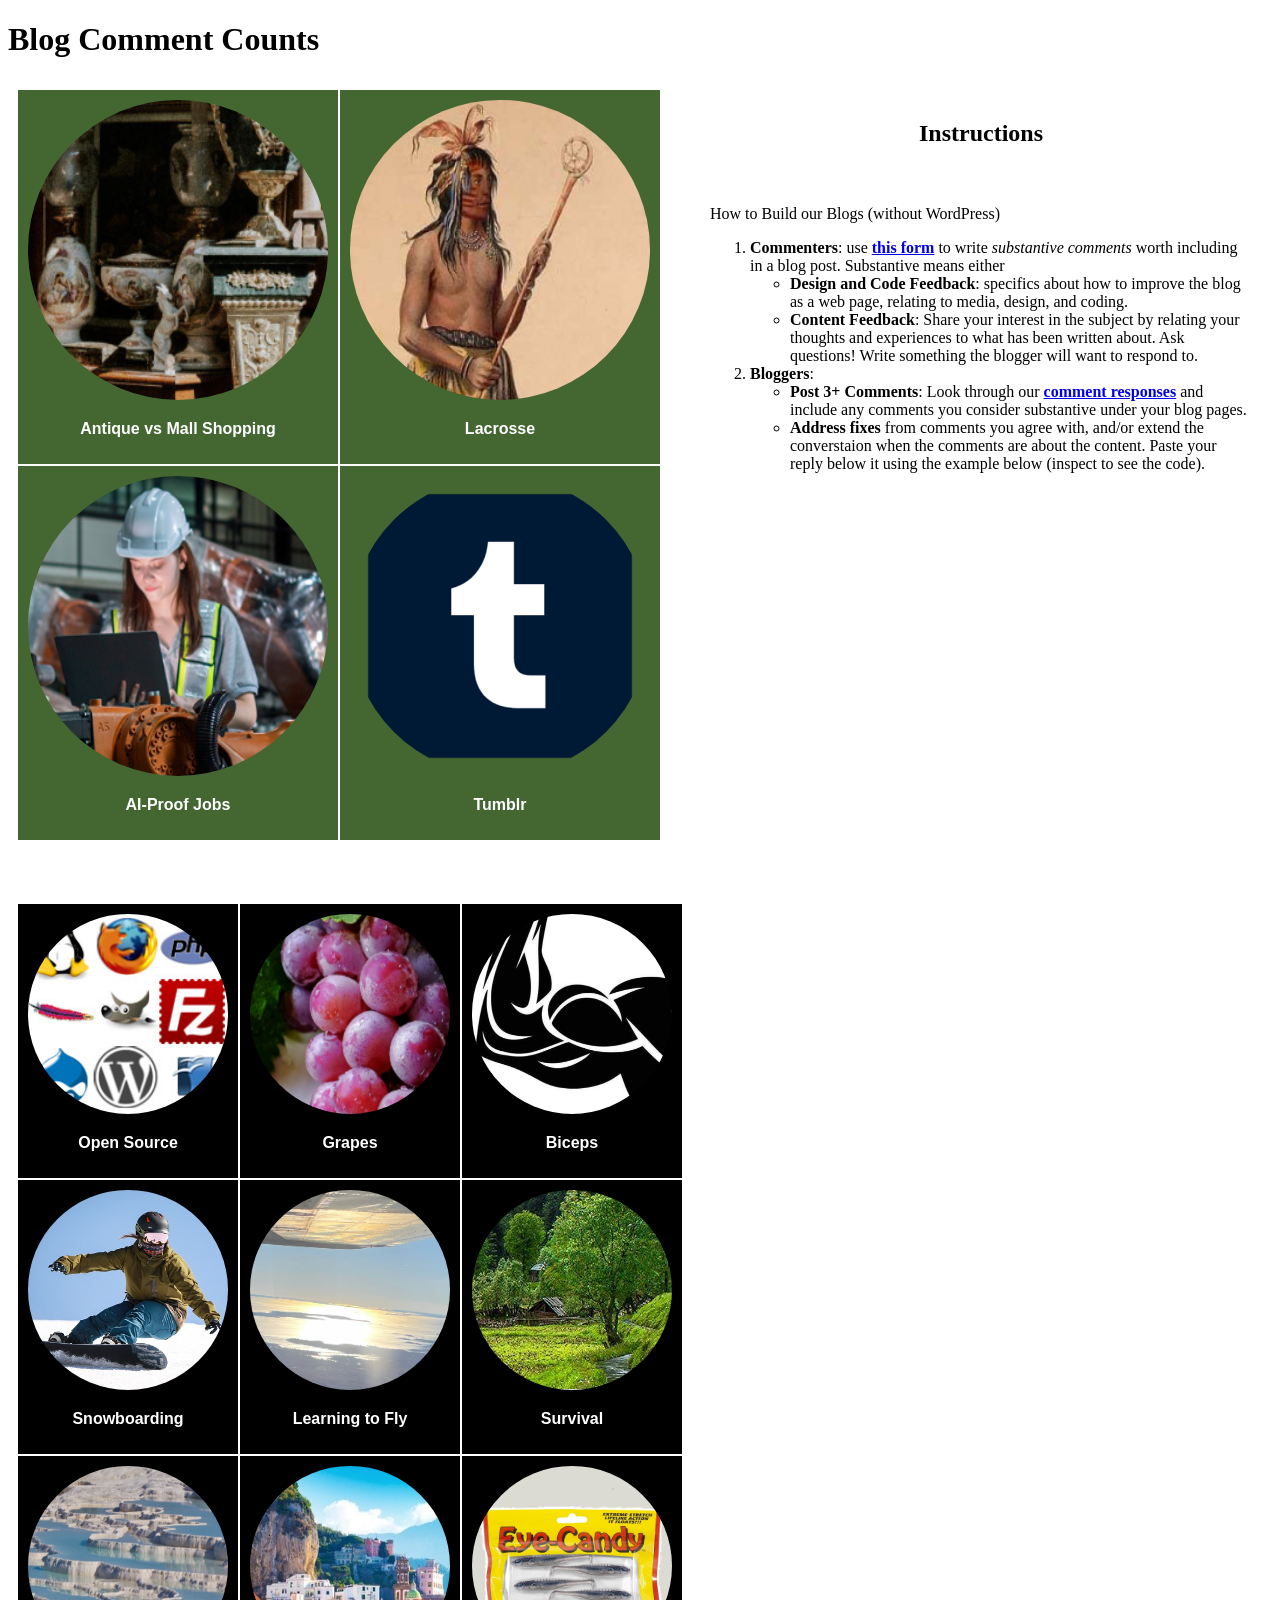
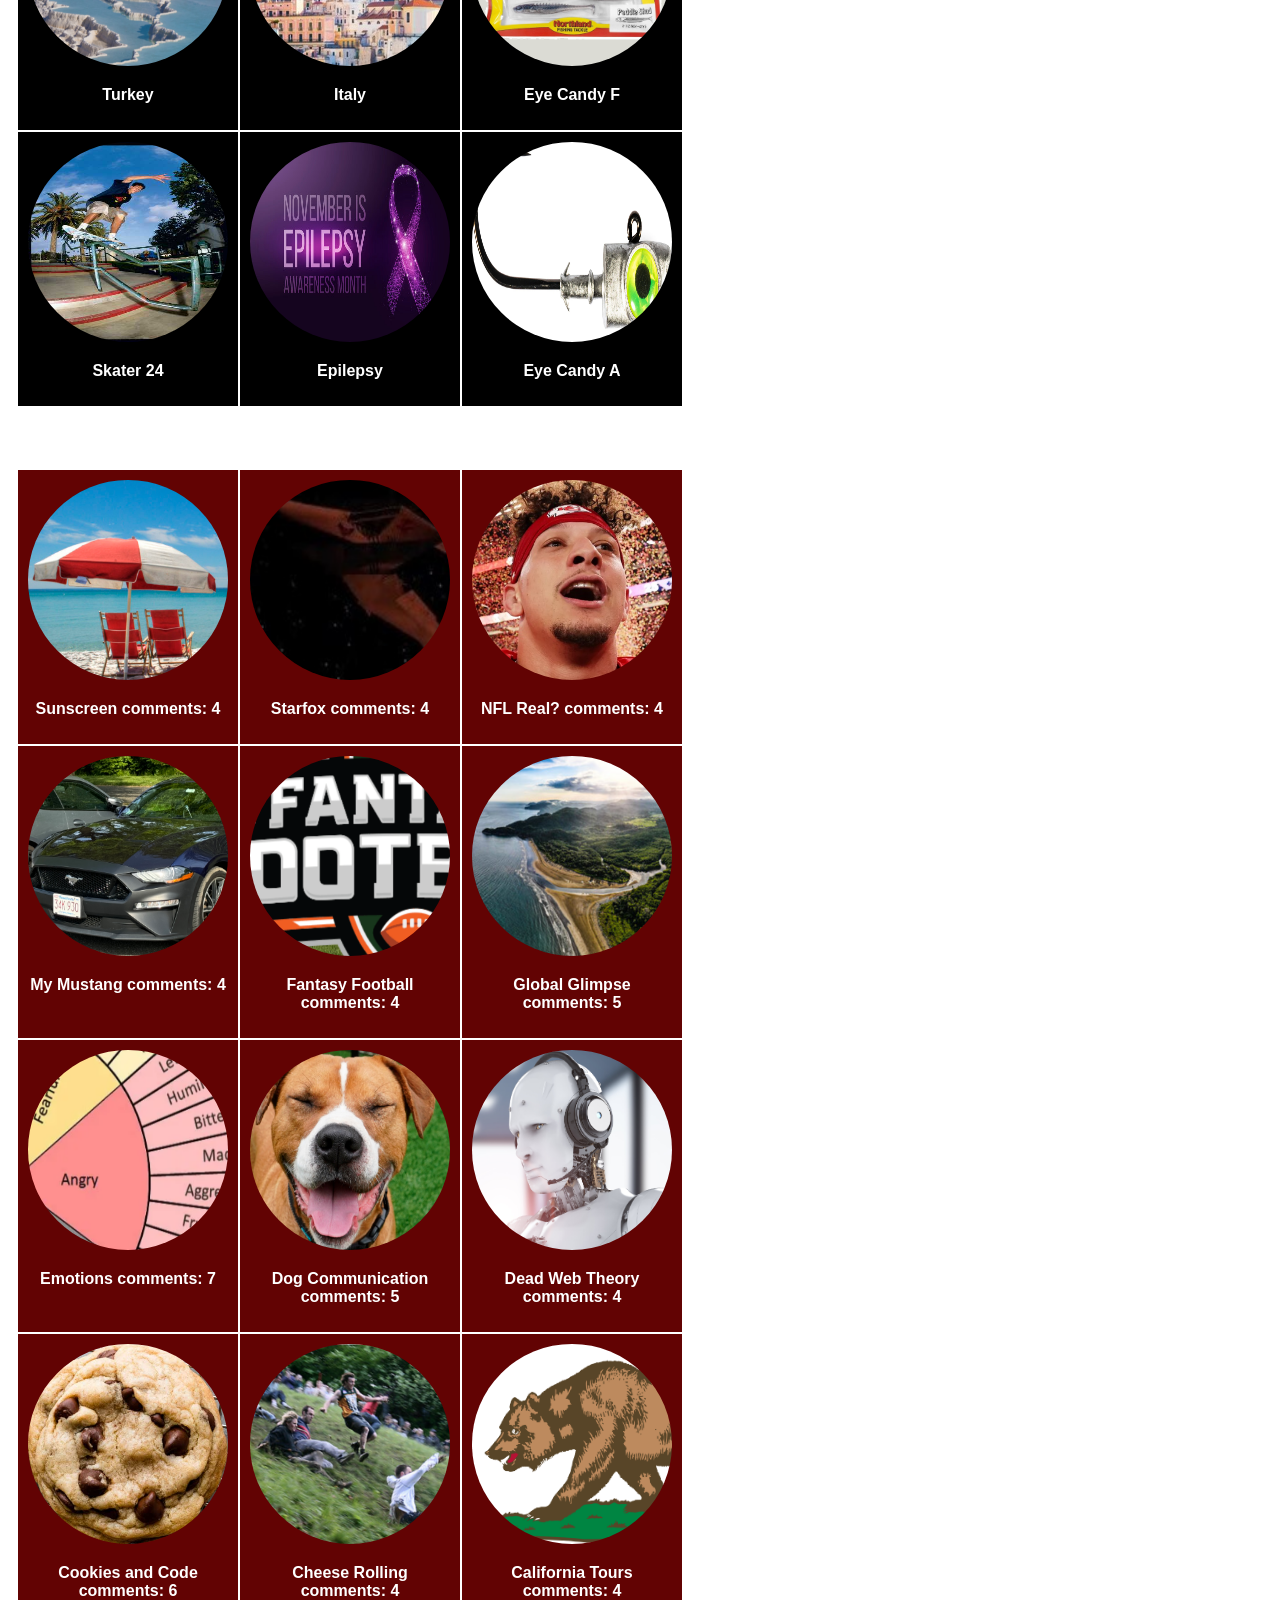
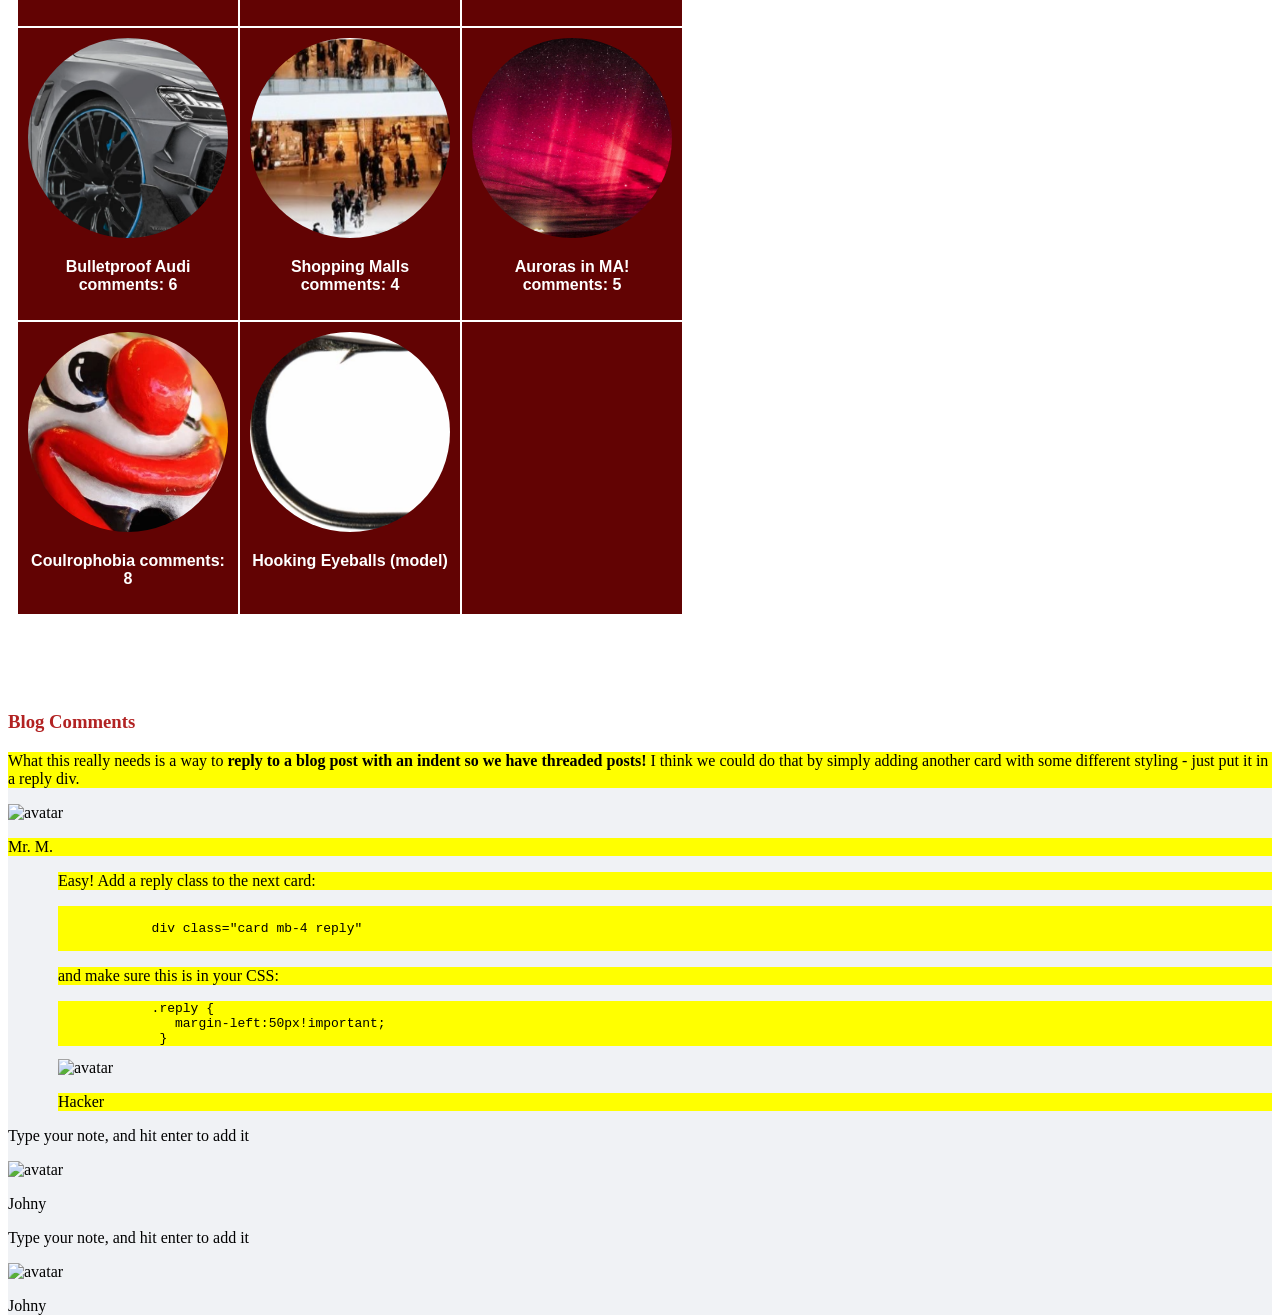
==== index.html @ afb27bcd "Initial commit" ====
<!doctype html>
<html lang="en">
  <head>
    <meta charset="utf-8">
    <meta name="viewport" content="width=device-width, initial-scale=1">
    <meta name="description" content="">
    <meta name="author" content="Mark Otto, Jacob Thornton, and Bootstrap contributors">
    <meta name="generator" content="Hugo 0.84.0">
    <title>Web Design Blogroll</title>
    <link rel="canonical" href="https://getbootstrap.com/docs/5.0/images/blog/">
    <!-- Bootstrap core CSS -->
    <link href="bootstrap.css" rel="stylesheet">
    <link href="style.css" rel="stylesheet">
    <!-- Favicons -->
    <link rel="apple-touch-icon" href="/docs/5.0/assets/img/favicons/apple-touch-icon.png" sizes="180x180">
    <link rel="icon" href="/docs/5.0/assets/img/favicons/favicon-32x32.png" sizes="32x32" type="image/png">
    <link rel="icon" href="/docs/5.0/assets/img/favicons/favicon-16x16.png" sizes="16x16" type="image/png">
    <link rel="manifest" href="/docs/5.0/assets/img/favicons/manifest.json">
    <link rel="mask-icon" href="/docs/5.0/assets/img/favicons/safari-pinned-tab.svg" color="#7952b3">
    <link rel="icon" href="/docs/5.0/assets/img/favicons/favicon.ico">
    <meta name="theme-color" content="#7952b3">
    <!-- Custom styles for this template -->
    <style>
      .bd-placeholder-img {
        font-size: 1.125rem;
        text-anchor: middle;
        -webkit-user-select: none;
        -moz-user-select: none;
        user-select: none;
      }

      @media (min-width: 768px) {
        .bd-placeholder-img-lg {
          font-size: 3.5rem;
        }
      }
    </style>
    <!-- Custom styles for this template -->
    <link href="https://fonts.googleapis.com/css?family=Playfair&#43;Display:700,900&amp;display=swap" rel="stylesheet">
    <link href="blog.css" rel="stylesheet">
  </head>
  <body>
    
<div class="container">
  <h1>Blog Comment Counts</h1>
    <table id="overall">
    <tr>
    <td id="gall">
      <table id="gallery26">
       <tr>
        <td>
          <a href="https://westfield-codes.github.io/blog-post-anilahwhs/">
          <img src="images/antiques.png"></a><p>
          Antique vs Mall Shopping
          </p>
        </td>
        <td>
          <a href="https://westfield-codes.github.io/blog-post-connor206931-coder/">
          <img src="images/lacrosse.png"></a><p>
          Lacrosse
          </p>
        </td>
       </tr>
        <tr>
        <td>
          <a href="https://westfield-codes.github.io/blog-post-Cyrus-WHS2026/">
          <img src="images/aiproof.png"></a><p>
          AI-Proof Jobs
          </p>
        </td>
        <td>
          <a href="https://westfield-codes.github.io/blog-post-gracehWHS/">
          <img src="images/tumblr.png"></a><p>
          Tumblr
          </p>
        </td>
        </tr>
      </table>
        
    <table id="gallery">
       <tr>
        <td>
          <a href="https://westfield-codes.github.io/07-blog-post-Dhaas08101/">
          <img src="images/opensource.png"></a><p>
          Open Source
          </p>
        </td>
        <td>
          <a href="https://westfield-codes.github.io/07-blog-post-NickSicardWHS/">
          <img src="images/grapes.png"></a><p>
          Grapes
          </p>
        </td>
        <td>
          <a href="https://westfield-codes.github.io/07-blog-post-Dipo26/">
          <img src="images/bicep.png"></a><p>
          Biceps
          </p>
        </td>
      </tr>

      <tr>
        <td>
          <a href="https://westfield-codes.github.io/07-blog-post-Igor-Parov/">
          <img src="images/snowboarding.png"></a><p>
          Snowboarding
          </p>
        </td>
        <td>
          <a href="https://westfield-codes.github.io/07-blog-post-Megan202176/">
          <img src="images/plane.png"></a><p>
          Learning to Fly
          </p>
        </td>
        <td>
          <a href="https://westfield-codes.github.io/07-blog-post-DmytroMWHS29/">
          <img src="images/nature.png"></a><p>
          Survival
          </p>
        </td>
      </tr>
             <tr>
        <td>
          <a href="https://westfield-codes.github.io/07-blog-post-AnhelinaS1/">
          <img src="images/turkies.png"></a><p>
          Turkey
          </p>
        </td>
        <td>
          <a href="https://westfield-codes.github.io/07-blog-post-Fatimawhs/">
          <img src="images/italy.png"></a><p>
          Italy
          </p>
        </td>
        <td>
          <a href="https://westfield-codes.github.io/07-blog-post-Yehor-Lazariev/">
          <img src="images/eye.png"></a><p>
          Eye Candy F
          </p>
        </td>
      </tr>
            <tr>
        <td>
          <a href="https://westfield-codes.github.io/blog-post-Omoore07/">
          <img src="images/skater.jpg"></a><p>
          Skater 24
          </p>
        </td>
        <td>
          <a href="https://westfield-codes.github.io/07-blog-post-Nickwhs27/">
          <img src="images/epilepsy.jpg"></a><p>
          Epilepsy
          </p>
        </td>
        <td>
          <a href="https://westfield-codes.github.io/07-blog-post-Mark208218/">
          <img src="images/eye-a.jpg"></a><p>
          Eye Candy A
          </p>
        </td>
      </tr>
    </table>
      <table id = "b2024">
      <tr>
        <td>
          <a href="https://westfield-codes.github.io/blog-post-Liona-bot/">
          <img src="images/sunscreen.png"></a><p>
          Sunscreen comments: 4
          </p>
        </td>
        <td>
          <a href="https://westfield-codes.github.io/blog-post-osheaffer/">
          <img src="images/starfox.png"></a><p>
          Starfox comments: 4
          </p>
        </td>
        <td>
          <a href="https://westfield-codes.github.io/blog-post-Cam473/">
          <img src="images/nfl-real.png"></a><p>
          NFL Real? comments: 4
          </p>
        </td>
      </tr>
      <tr>
        <td>
        <a href="https://westfield-codes.github.io/blog-post-kostiantyn31/">
        <img src="images/mustang.png"></a><p>
        My Mustang comments: 4
        </p></td>
        <td>
        <a href="https://westfield-codes.github.io/blog-post-Brandon-biz/">
        <img src="images/fantasy.png"></a><p>
        Fantasy Football comments: 4
        </p></td>
        <td>
        <a href="https://westfield-codes.github.io/blog-post-LoganSzenda/">
        <img src="images/global.png"></a><p>
        Global Glimpse comments: 5
        </p></td>
      </tr>
      <tr>
 <td>
<a href="https://westfield-codes.github.io/blog-post-Anastasiia809/">
<img src="images/emotions.png"></a><p>
Emotions comments: 7
</p></td>
<td>
<a href="https://westfield-codes.github.io/blog-post-jasonWESTFIELD/">
<img src="images/dog-comm.png"></a><p>
Dog Communication comments: 5
</p></td>
<td>
<a href="https://westfield-codes.github.io/blog-post-connorwestfield2024/">
<img src="images/deadweb.png"></a><p>
Dead Web Theory comments: 4
</p></td>
      </tr>
      <tr>
<td>
<a href="https://westfield-codes.github.io/blog-post-brandoncekovsky/">
<img src="images/cookie.png"></a><p>
Cookies and Code comments: 6
</p></td>
<td>
<a href="https://westfield-codes.github.io/blog-post-porterM5/">
<img src="images/cheese.png"></a><p>
Cheese Rolling comments: 4
</p></td>
<td>
<a href="https://westfield-codes.github.io/blog-post-EthanWHS/">
<img src="images/cali.png"></a><p>
California Tours comments: 4
</p></td>
      </tr>
      <tr>
<td>
<a href="https://westfield-codes.github.io/blog-post-PashaF1/">
<img src="images/audi.png"></a><p>
Bulletproof Audi comments: 6
</p></td>
<td>
<a href="https://westfield-codes.github.io/blog-post-evelina202187/">
<img src="images/malls.png"></a><p>
Shopping Malls comments: 4
</p></td>
<td>
<a href="https://westfield-codes.github.io/blog-post-JoshWestfield/">
<img src="images/aurora.png"></a><p>
Auroras in MA! comments: 5
</p></td>
      </tr>
            <tr>
<td>
<a href="https://westfield-codes.github.io/blog-post-TylerLafreniere/">
<img src="images/clown.png"></a><p>
Coulrophobia comments: 8
</p></td>
<td>
<a href="https://mmoreinis.github.io/hooking-eyeballs/hooking-eyeballs/">
<img src="images/hook.png"></a><p>
Hooking Eyeballs (model)
</p></td>
<td>
</td>
      </tr>
    </table>
    </td>
        <td id="inst"><table id="instructions">
        <tr><th><h2>Instructions</h2></th></tr>
        <tr><td>
        <p>How to Build our Blogs (without WordPress)</p>
          <ol> 
            <li><strong>Commenters</strong>: use <a href="https://docs.google.com/forms/d/e/1FAIpQLScMLGZnntVCdV-1E5OptsSzm3NYdGVrVvw5TOpB_X0f2ZwBGQ/viewform?usp=dialog"><strong>this form</strong></a> to write <em>substantive comments</em> worth including in a blog post.  Substantive means either <ul><li><strong>Design and Code Feedback</strong>: specifics about how to improve the blog as a web page, relating to media, design, and coding. </li><li><strong>Content Feedback</strong>: Share your interest in the subject by relating your thoughts and experiences to what has been written about. 
 Ask questions! Write something the blogger will want to respond to.</li></ul></li> 
       <li><strong>Bloggers</strong>: <ul>
         
       <li><strong>Post 3+ Comments</strong>: Look through our <a href="https://docs.google.com/spreadsheets/d/1eAYCK0ZDYXHa4j38eReDCFKclpNejMRC7C1RUiBEDSI/edit?gid=790362614#gid=790362614"><strong>comment responses</strong></a> and include any comments you consider substantive under your blog pages. </li>
         <li><strong>Address fixes</strong> from comments you agree with, and/or extend the converstaion when the comments are about the content. Paste your reply below it using the example below (inspect to see the code).</li></ul></li></ol> </tr></table>
        </td>
      </tr>
    </table>
</div>

<section class="pb-4">
  <div class="bg-white border rounded-5">
    
    <section class="p-4 w-100" style="border-radius: .5rem .5rem 0 0;">
      <h3 id="blogcomments">Blog Comments</h3>
      
      <div class="row d-flex justify-content-center">
        <div class="col-md-8 col-lg-6">
          <div class="card shadow-0 border" style="background-color: #f0f2f5;">
            <div class="card-body p-4">
              
          <!-- THIS IS A NEW CARD -->    
              <div class="card mb-4">
                <div class="card-body">
                  <p class="yellow">What this really needs is a way to <strong>reply to a blog post with an indent so we have threaded posts!</strong> I think we could do that by simply adding another card with some different styling - just put it in a reply div.</p>
                  <div class="d-flex justify-content-between">
                    <div class="d-flex flex-row align-items-center">
                      <img src="https://lh3.googleusercontent.com/ogw/AKPQZvyjQhviupM915lAlHtAAydND5R-M4v7WzT5edt0Kg=s64-c-mo" alt="avatar" width="25" height="25">
                      <p class="small mb-0 ms-2 yellow">Mr. M.</p>  
                    </div>
                  </div>
                </div>
              </div>
              <!-- THIS IS A REPLY CARD-->   
              <div class="card mb-4 reply">
                <div class="card-body">
                  <p class="yellow">Easy! Add a reply class to the next card:</p>
                  <pre class="yellow">
              <!- THIS IS A REPLY CARD ->   
            div class="card mb-4 reply"
                  </pre>
                  <p class="yellow">and make sure this is in your CSS:</p>
                  <pre class="yellow">
            .reply {
               margin-left:50px!important;
             } </pre class="yellow">
                  <div class="d-flex justify-content-between">
                    <div class="d-flex flex-row align-items-center">
                      <img src="https://mdbcdn.b-cdn.net/img/Photos/Avatars/img%20(32).webp" alt="avatar" width="25" height="25">
                      <p class="small mb-0 ms-2 yellow">Hacker</p>
                    </div>
                  </div>
                </div>
              </div>
               <!-- THIS IS A NEW CARD -->   
              <div class="card mb-4">
                <div class="card-body">
                  <p>Type your note, and hit enter to add it</p>
                  <div class="d-flex justify-content-between">
                    <div class="d-flex flex-row align-items-center">
                      <img src="https://mdbcdn.b-cdn.net/img/Photos/Avatars/img%20(32).webp" alt="avatar" width="25" height="25">
                      <p class="small mb-0 ms-2">Johny</p>  
                    </div>
                  </div>
                </div>
              </div>
              
               <!-- THIS IS A NEW CARD -->   
              <div class="card mb-4">
                <div class="card-body">
                  <p>Type your note, and hit enter to add it</p>
                  <div class="d-flex justify-content-between">
                    <div class="d-flex flex-row align-items-center">
                      <img src="https://mdbcdn.b-cdn.net/img/Photos/Avatars/img%20(32).webp" alt="avatar" width="25" height="25">
                      <p class="small mb-0 ms-2">Johny</p>
                    </div>
                  </div>
                </div>
              </div>

          <!-- END OF CARDS -->
            </div>
          </div>
        </div>
      </div>
    </section>
  </div>
</section>

  </body>
</html>
---- style.css ----
html {
  height: 100%;
  width: 100%;
}

#blogtitle, #blogcomments {
  padding-top:1em;
  color:firebrick;
}

table#gallery, table#b2024, table#gallery26 {
  background-color:#fff;
  border:5px solid #fff;
  margin-bottom:50px;
}

table#gallery26 td {
  width:50%;
}

table#gallery td, table#b2024 td {
  width:33%;
}

#inst {
  vertical-align:top;
  width:100%;
}

table#instructions {
  width:100%;
  height:1000px;
  background-color:#fff;
  border:5px solid #fff;
  color:#000!important;
}

table#instructions td,
table#instructions th {
  width:100%;
  padding:10px;
  vertical-align:top;
}

table#instructions th {
  height:2em;
}

table#gallery td, table#b2024 td, table#gallery26 td {
  padding:10px;
  text-align:center;
  vertical-align:top;
  background-color:#000;
}

table#gallery26 td {
background-color:#446732;
}

table#b2024 td {
 background-color:rgb(98, 3, 3);
}

table#gallery td p, table#b2024 td p, table#gallery26 p {
  font-size:12pt;
  color:#fff;
  font-weight:bold;
  font-family:'Gill Sans', 'Gill Sans MT', Calibri, 'Trebuchet MS', sans-serif;
}

table#gallery td img, table#b2024 td img, table#gallery26 td img{
  width:200px;
  height:200px;
  clip-path: circle(50%);
}

table#gallery26 td img {
  height:300px;
  width:300px;
}


.reply {
  margin-left:50px!important;
}

.yellow {
  background-color:yellow;
}
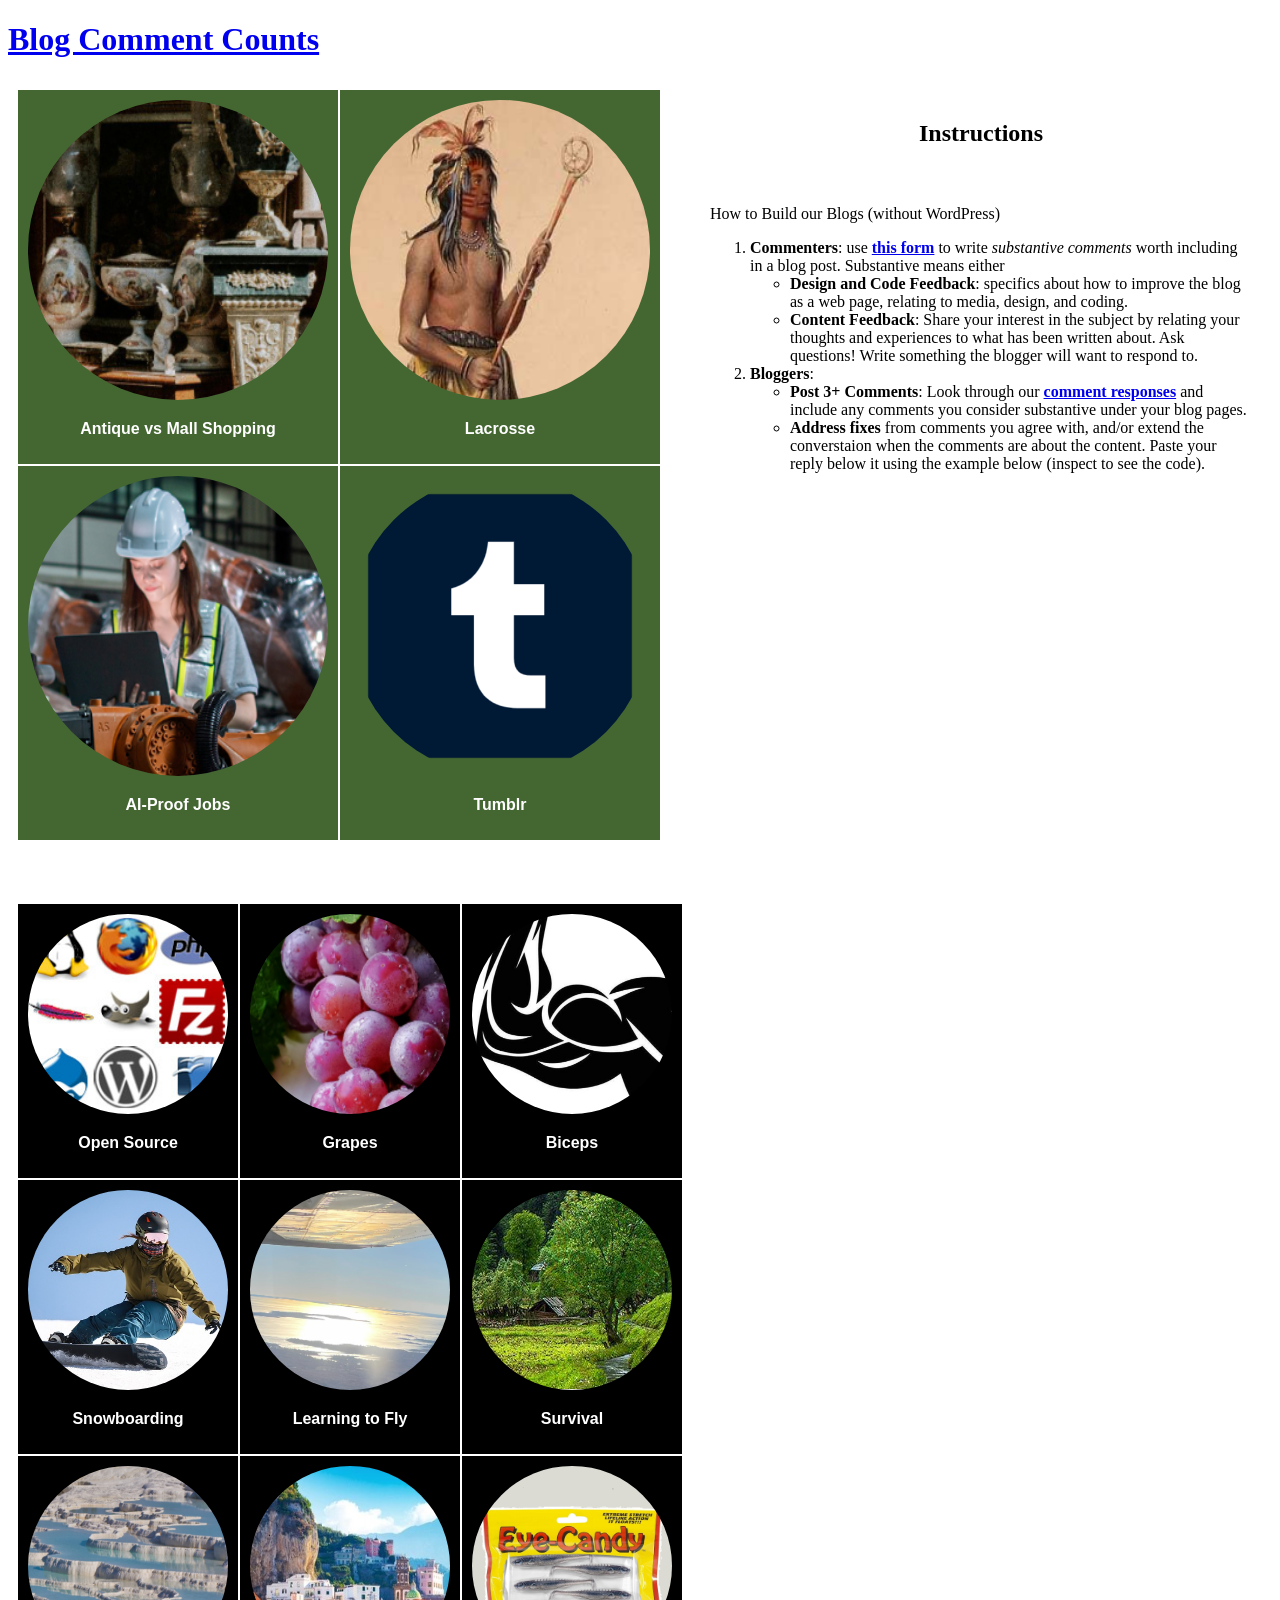
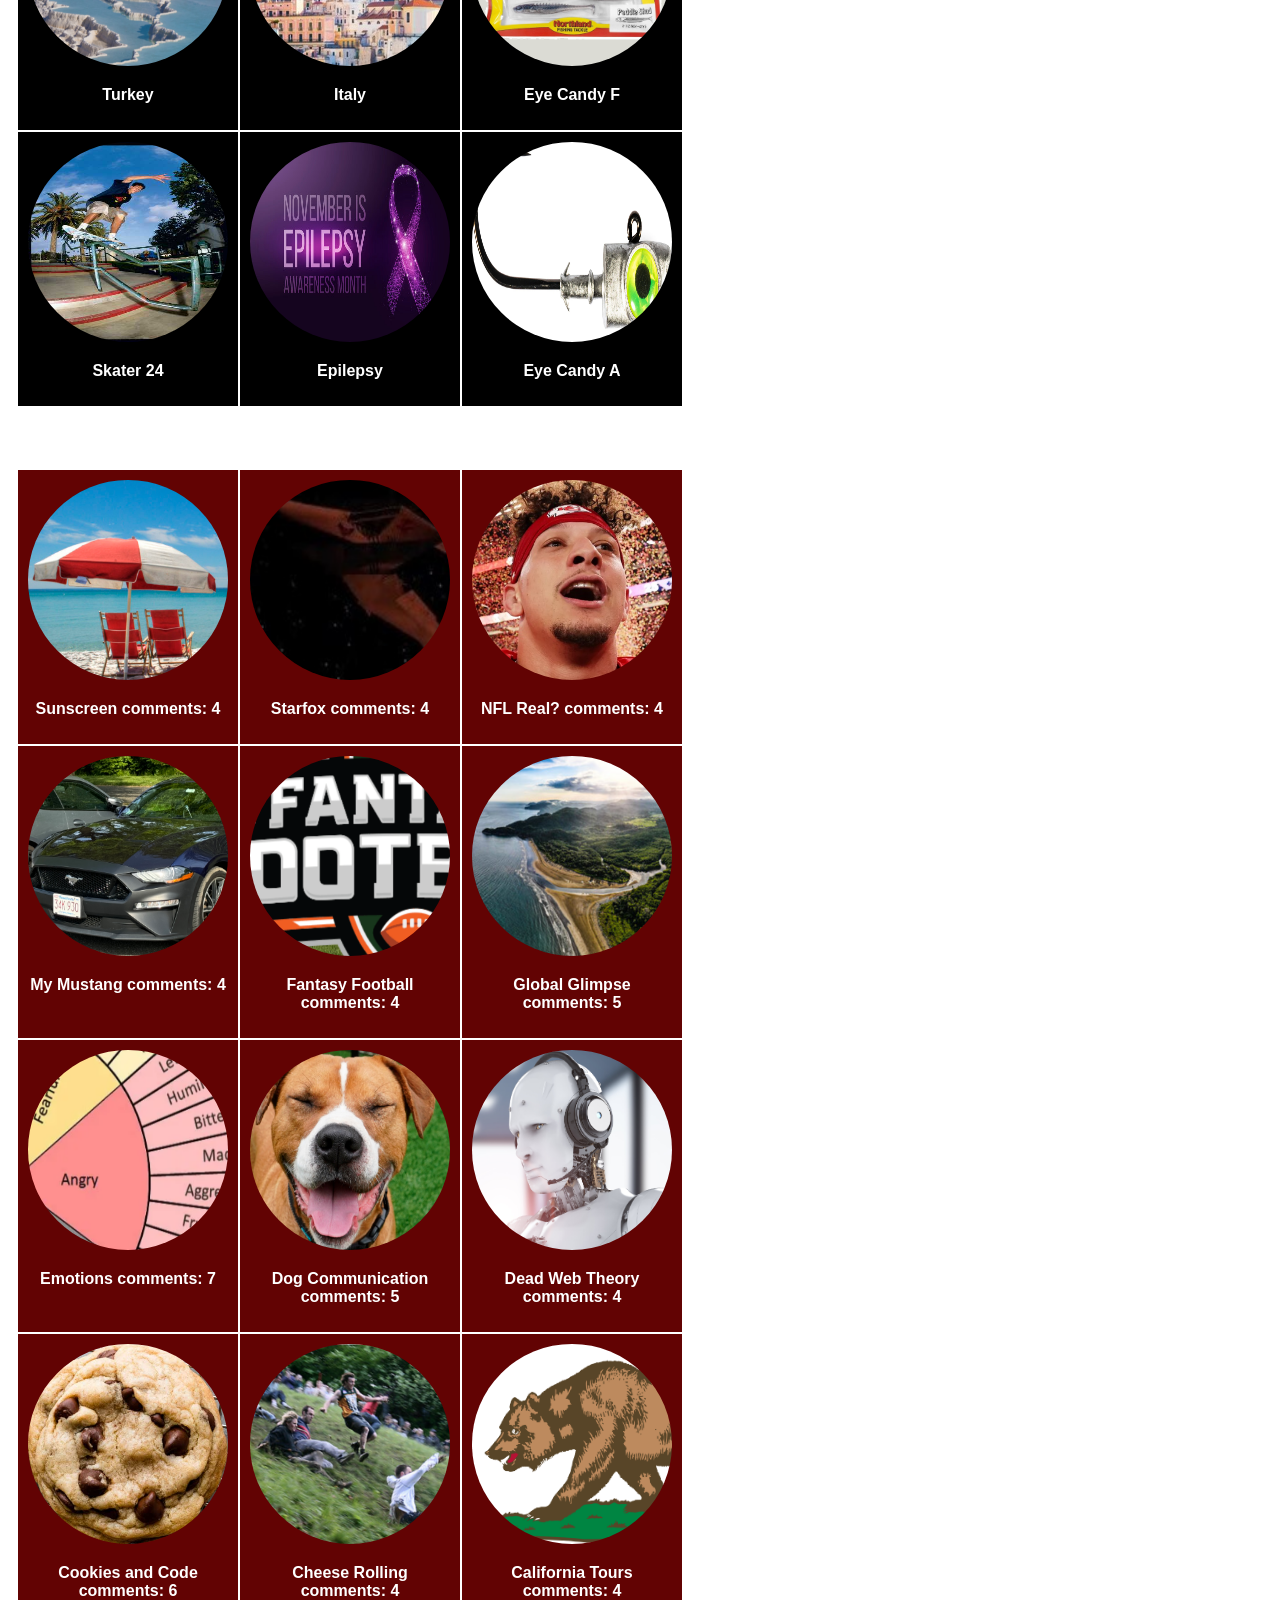
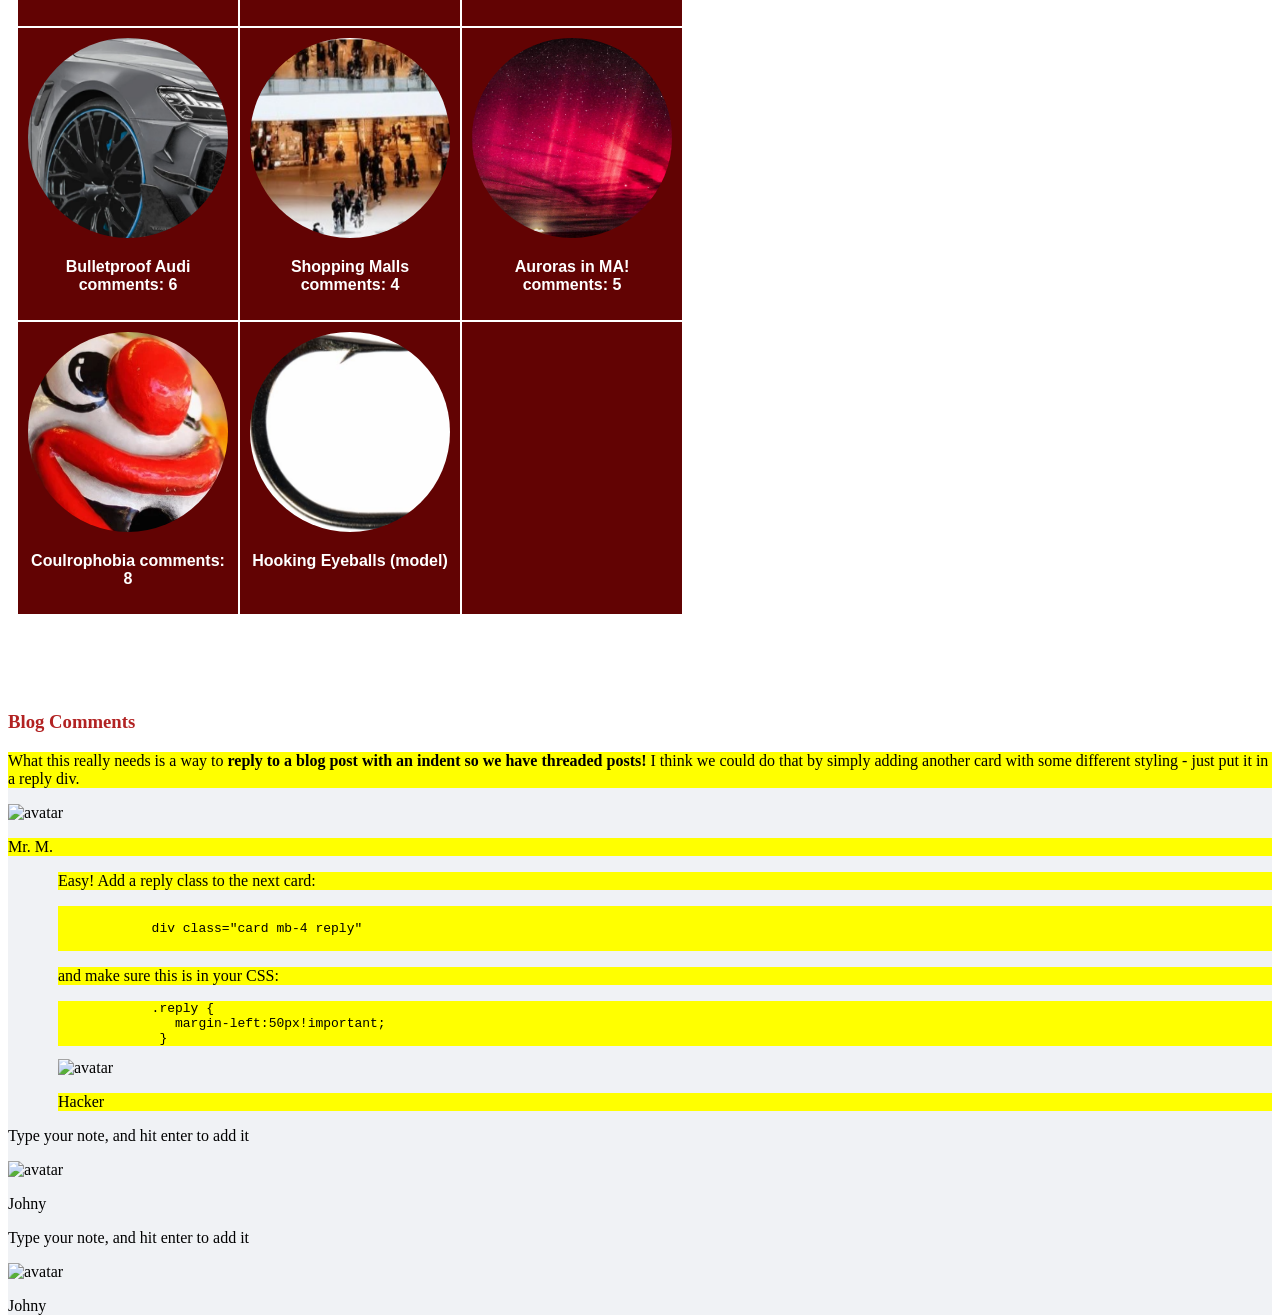
==== commit 732b1be0: "10/22" ====
--- a/index.html
+++ b/index.html
@@ -42,7 +42,7 @@
   <body>
     
 <div class="container">
-  <h1>Blog Comment Counts</h1>
+  <h1><a href="https://crispy-tribble-4qw9w767grw7hjqwv-3000.app.github.dev/jazz-tunes/index.html?serverWindowId=7cd17653-1514-4bf3-81e3-3cddc5cece1c">Blog Comment Counts</a></h1>
     <table id="overall">
     <tr>
     <td id="gall">
